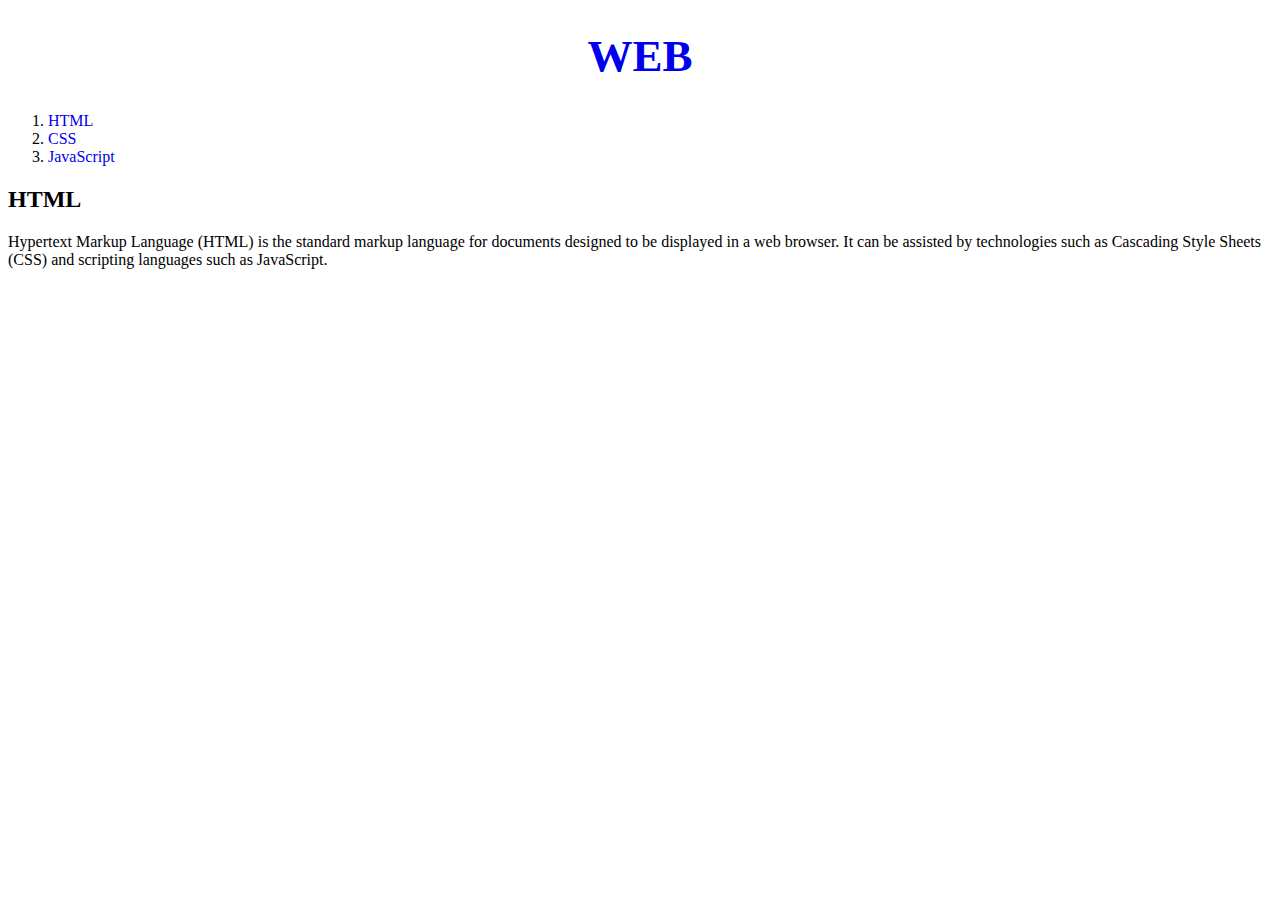
==== 1.html @ 560d592d "web_css_1" ====
<!DOCTYPE html>
<html>
  <head>
    <title>WEB - HTML</title>
    <meta charset="utf-8" />
    <style>
      a {
        text-decoration: none;
      }
      h1 {
        font-size: 45px;
        text-align: center;
      }
    </style>
  </head>
  <body>
    <h1><a href="index.html">WEB</a></h1>
    <ol>
      <li><a href="1.html">HTML</a></li>
      <li><a href="2.html">CSS</a></li>
      <li><a href="3.html">JavaScript</a></li>
    </ol>
    <h2>HTML</h2>
    <p>
      Hypertext Markup Language (HTML) is the standard markup language for
      documents designed to be displayed in a web browser. It can be assisted by
      technologies such as Cascading Style Sheets (CSS) and scripting languages
      such as JavaScript.
    </p>
  </body>
</html>
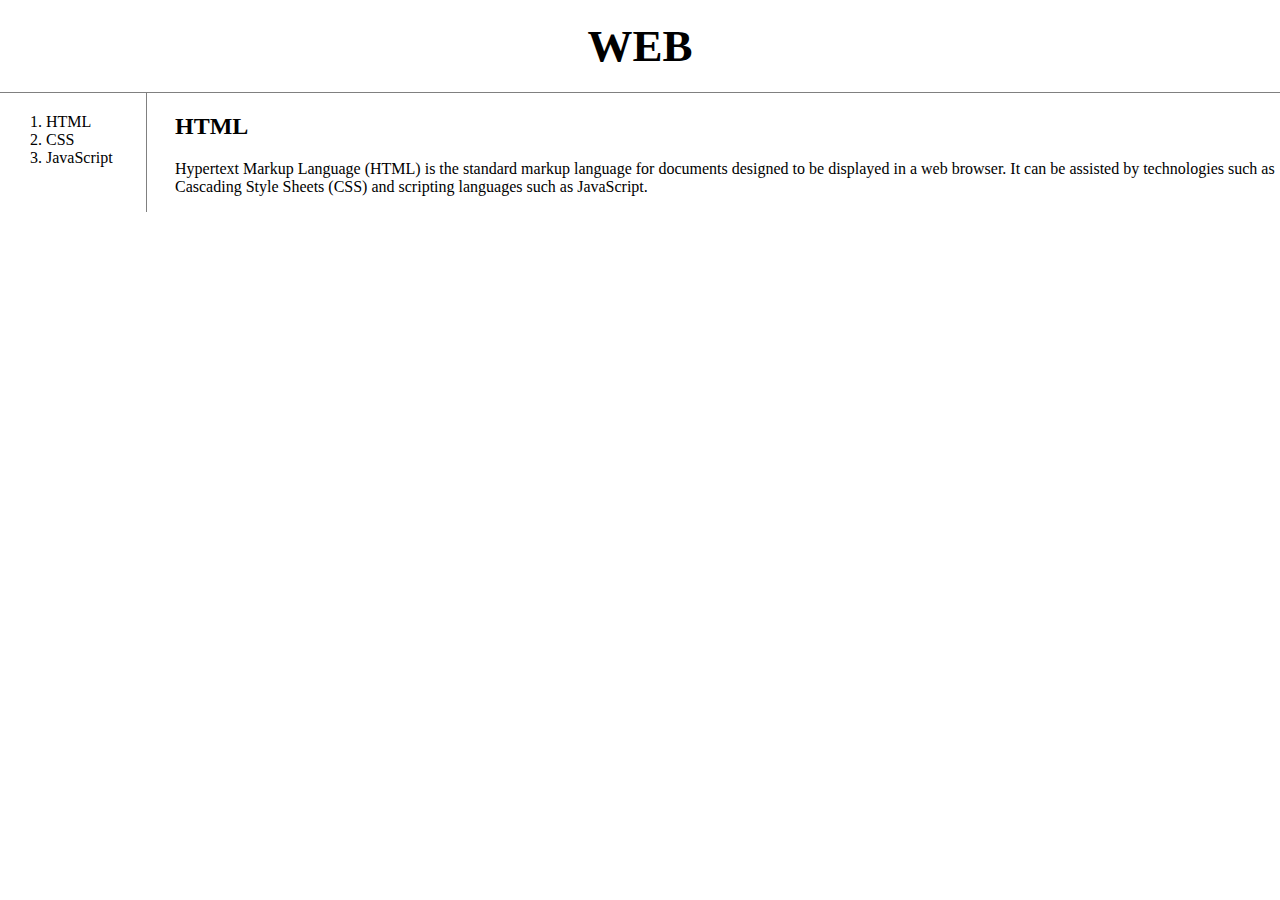
==== commit e64c3989: "2" ====
--- a/1.html
+++ b/1.html
@@ -3,29 +3,25 @@
   <head>
     <title>WEB - HTML</title>
     <meta charset="utf-8" />
-    <style>
-      a {
-        text-decoration: none;
-      }
-      h1 {
-        font-size: 45px;
-        text-align: center;
-      }
-    </style>
+    <link rel="stylesheet" href="style.css">
   </head>
   <body>
     <h1><a href="index.html">WEB</a></h1>
-    <ol>
-      <li><a href="1.html">HTML</a></li>
-      <li><a href="2.html">CSS</a></li>
-      <li><a href="3.html">JavaScript</a></li>
-    </ol>
-    <h2>HTML</h2>
-    <p>
-      Hypertext Markup Language (HTML) is the standard markup language for
-      documents designed to be displayed in a web browser. It can be assisted by
-      technologies such as Cascading Style Sheets (CSS) and scripting languages
-      such as JavaScript.
-    </p>
+    <div id="grid">
+      <ol>
+        <li><a href="1.html">HTML</a></li>
+        <li><a href="2.html">CSS</a></li>
+        <li><a href="3.html">JavaScript</a></li>
+      </ol>
+      <div id="article">
+        <h2>HTML</h2>
+        <p>
+          Hypertext Markup Language (HTML) is the standard markup language for
+          documents designed to be displayed in a web browser. It can be assisted by
+          technologies such as Cascading Style Sheets (CSS) and scripting languages
+          such as JavaScript.
+        </p>
+      </div>
+    </div>
   </body>
 </html>
--- a/style.css
+++ b/style.css
@@ -0,0 +1,33 @@
+body {
+  margin: 0;
+}
+a {
+  color: black;
+  text-decoration: none;
+}
+ol {
+  border-right: 1px solid gray;
+  width: 100px;
+  margin: 0;
+  padding: 20px;
+}
+li {
+  margin-left: 20px;
+}
+h1 {
+  font-size: 45px;
+  text-align: center;
+  border-bottom: 1px solid gray;
+  margin: 0;
+  padding: 20px;
+}
+#grid{
+  display: grid;
+  grid-template-columns: 150px 1fr;
+}
+#grid ol{
+  padding-left: 26px;
+}
+#grid #article{
+  padding-left: 25px;
+}